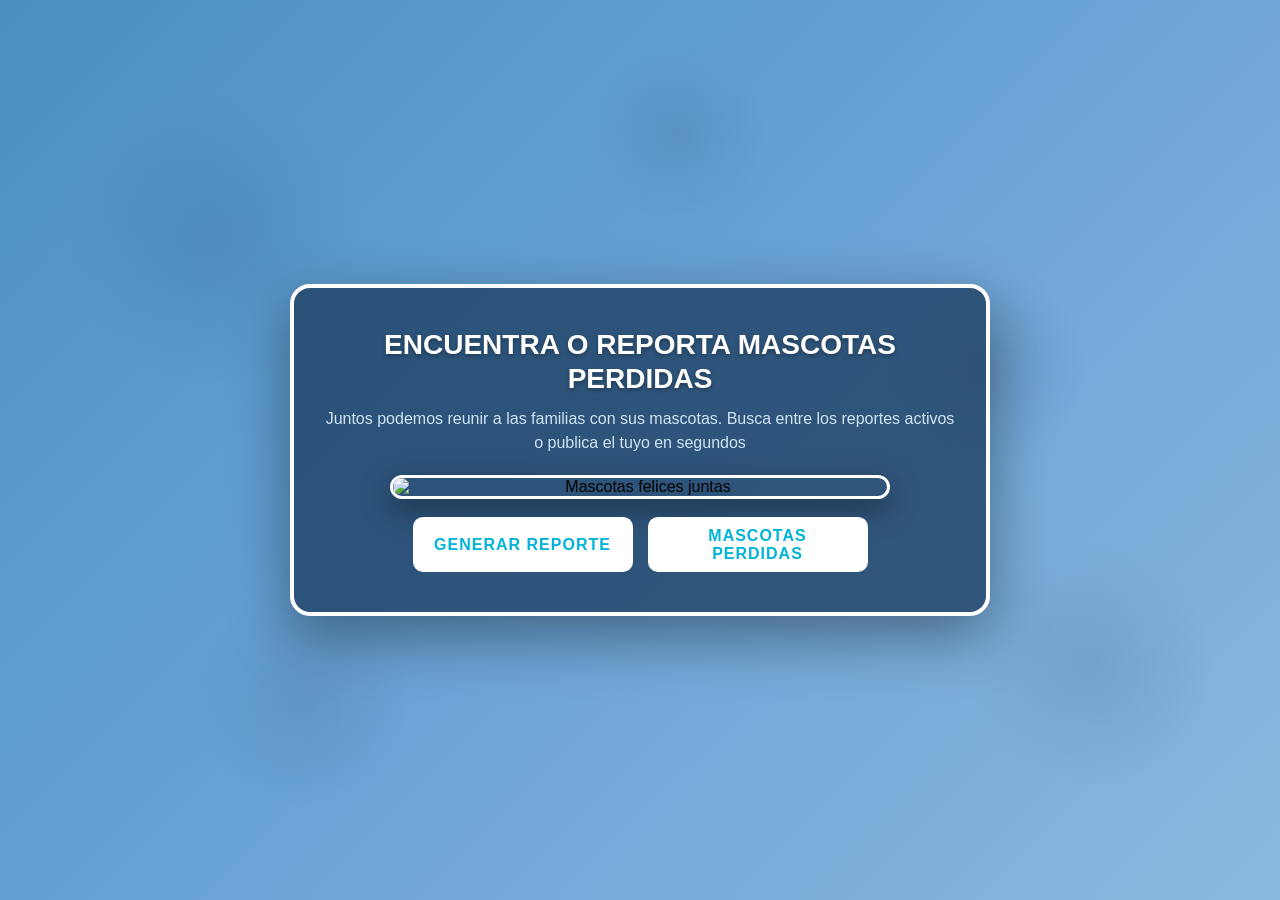
==== public/index.html @ 742f2ed8 "Add files via upload" ====
<!DOCTYPE html>
<html lang="es">
<head>
<meta charset="UTF-8">
<meta name="viewport" content="width=device-width, initial-scale=1.0, maximum-scale=1.0, user-scalable=no">
<title>Inicio de Sesión</title>
<script src='app.js'></script>
<script src='whatsapp.js'></script>
<style>
    * {
        margin: 0;
        padding: 0;
        box-sizing: border-box;
    }
    html, body {
        height: 100%;
        min-height: 100vh;
        font-family: Arial, sans-serif;
        background: linear-gradient(135deg, #4a90c2 0%, #6ba3d6 50%, #8bb8e0 100%);
        overflow: hidden;
        position: relative;
    }
    /* Fondo decorativo con siluetas de mascotas */
    body::before,
    body::after,
    .mascota-fondo-1,
    .mascota-fondo-2,
    .mascota-fondo-3 {
        content: '';
        position: absolute;
        background: radial-gradient(ellipse, rgba(26, 58, 92, 0.12) 0%, transparent 70%);
        border-radius: 50%;
        pointer-events: none;
    }
    body::before {
        width: 300px;
        height: 300px;
        top: 10%;
        left: 5%;
    }
    body::after {
        width: 250px;
        height: 250px;
        top: 60%;
        right: 5%;
    }
    .mascota-fondo-1 {
        width: 200px;
        height: 200px;
        top: 30%;
        right: 15%;
    }
    .mascota-fondo-2 {
        width: 220px;
        height: 220px;
        bottom: 10%;
        left: 15%;
    }
    .mascota-fondo-3 {
        width: 180px;
        height: 180px;
        top: 5%;
        right: 40%;
    }
    .contenedor {
        max-width: 92%;
        width: 700px;
        margin: 0 auto;
        background: rgba(26, 58, 92, 0.75);
        border: 4px solid #ffffff;
        border-radius: 20px;
        padding: clamp(20px, 5vw, 40px) clamp(15px, 6vw, 30px);
        box-shadow: 0 20px 60px rgba(0, 0, 0, 0.4);
        text-align: center;
        position: absolute;
        top: 50%;
        left: 50%;
        transform: translate(-50%, -50%);
    }
    .contenedor label:first-of-type {
        display: block;
        font-size: clamp(20px, 5vw, 28px);
        font-weight: bold;
        color: #ffffff;
        margin-bottom: 12px;
        text-transform: uppercase;
        text-shadow: 0 2px 4px rgba(0,0,0,0.3);
        line-height: 1.2;
    }
    .contenedor label:nth-of-type(2) {
        display: block;
        font-size: clamp(14px, 3vw, 16px);
        color: #d0e4f5;
        margin-bottom: 20px;
        line-height: 1.5;
    }
    .imagen-mascotas {
        width: 100%;
        max-width: 500px;
        border-radius: 15px;
        margin: 0 auto 18px;
        display: block;
        box-shadow: 0 10px 30px rgba(0, 0, 0, 0.4);
        border: 3px solid #ffffff;
        height: auto;
        object-fit: cover;
    }
    .botones-contenedor {
        display: flex;
        flex-direction: row;
        justify-content: center;
        align-items: center;
        flex-wrap: wrap;
        gap: 15px;
    }
    .boton {
        display: flex;
        align-items: center;
        justify-content: center;
        width: 100%;
        max-width: 220px;
        height: 55px;
        padding: 0 15px;
        font-size: clamp(14px, 3vw, 16px);
        font-weight: bold;
        border: 3px solid #ffffff;
        border-radius: 10px;
        cursor: pointer;
        transition: all 0.3s ease;
        text-transform: uppercase;
        letter-spacing: 1px;
        text-decoration: none;
        box-sizing: border-box;
        text-align: center;
        background: #ffffff;
        color: #00b4d8;
    }
    .boton:hover {
        transform: scale(1.05);
        box-shadow: 0 8px 20px rgba(0, 0, 0, 0.3);
        background: #00b4d8;
        color: white;
    }
    /* Ajustes para tablets */
    @media (min-width: 481px) and (max-width: 768px) {
        .imagen-mascotas {
            max-width: 450px;
        }
        .boton {
            max-width: 200px;
        }
    }
    /* Ajustes específicos para móviles pequeños */
    @media (max-width: 480px) {
        .contenedor {
            padding: 25px 20px;
        }
        .imagen-mascotas {
            max-width: 100%;
        }
        .botones-contenedor {
            flex-direction: column;
            gap: 12px;
        }
        .boton {
            max-width: 280px;
            width: 100%;
            height: 52px;
        }
    }
    /* Ajustes para pantallas muy pequeñas */
    @media (max-width: 360px) {
        .contenedor {
            padding: 20px 15px;
        }
        .contenedor label:first-of-type {
            font-size: clamp(18px, 5vw, 22px);
        }
    }
</style>
</head>
<body>
<div class="mascota-fondo-1"></div>
<div class="mascota-fondo-2"></div>
<div class="mascota-fondo-3"></div>
<div class="contenedor">
    <label>ENCUENTRA O REPORTA MASCOTAS PERDIDAS</label>
    <label>Juntos podemos reunir a las familias con sus mascotas. Busca entre los reportes activos o publica el tuyo en segundos</label>
    <img class="imagen-mascotas" 
         src="https://p16-flow-image-sign.ibyteimg.com/tos-mya-i-3rsxbfecgb/rc_gen_image/e1b7b869c3a44c429314dcb44b36f1d7.jpeg~tplv-0es2k971ck-image.image?rcl=20260904044201FB5AF8F26C7F2FDE1BBE&rk3s=8e244e95&rrcfp=02a80fc2&x-expires=1791060145&x-signature=plAm5Fid8jokvyarg852AugbwYA%3D" 
         alt="Mascotas felices juntas"
         loading="lazy">
    <div class="botones-contenedor">
        <a href="registro.html" class="boton iniciar">GENERAR REPORTE</a>
        <a href="sector_mascotas.html" class="boton continuar">MASCOTAS PERDIDAS</a>
    </div>
</div>
</body>
</html>
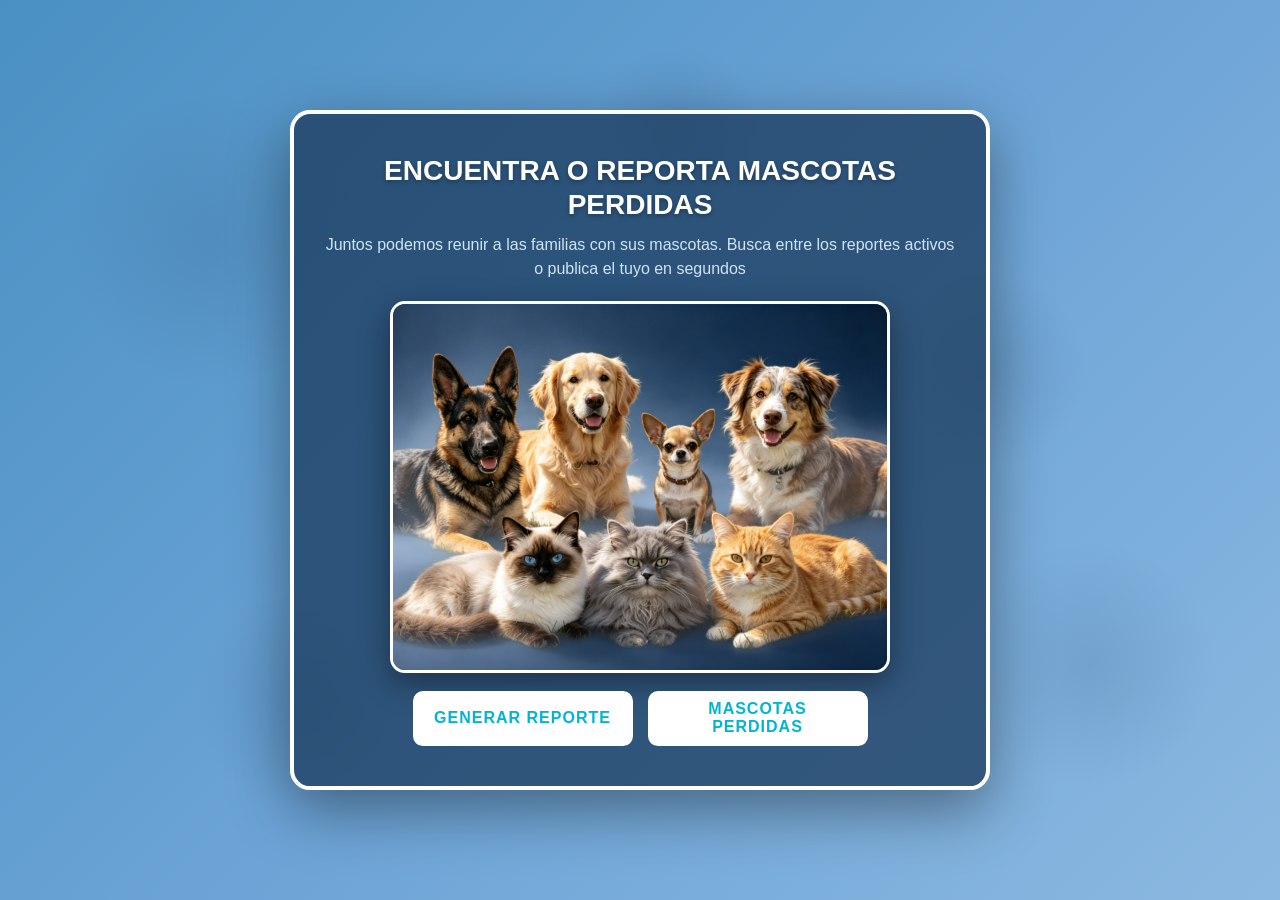
==== commit bafe6478: "Realizando cambios para agregar la imagen y validar la lista de sector de mascotas" ====
--- a/public/index.html
+++ b/public/index.html
@@ -187,12 +187,12 @@
     <label>ENCUENTRA O REPORTA MASCOTAS PERDIDAS</label>
     <label>Juntos podemos reunir a las familias con sus mascotas. Busca entre los reportes activos o publica el tuyo en segundos</label>
     <img class="imagen-mascotas" 
-         src="https://p16-flow-image-sign.ibyteimg.com/tos-mya-i-3rsxbfecgb/rc_gen_image/e1b7b869c3a44c429314dcb44b36f1d7.jpeg~tplv-0es2k971ck-image.image?rcl=20260904044201FB5AF8F26C7F2FDE1BBE&rk3s=8e244e95&rrcfp=02a80fc2&x-expires=1791060145&x-signature=plAm5Fid8jokvyarg852AugbwYA%3D" 
+         src="Captura.PNG" 
          alt="Mascotas felices juntas"
          loading="lazy">
     <div class="botones-contenedor">
         <a href="registro.html" class="boton iniciar">GENERAR REPORTE</a>
-        <a href="sector_mascotas.html" class="boton continuar">MASCOTAS PERDIDAS</a>
+        <a href="sector_de_mascotas.html" class="boton continuar">MASCOTAS PERDIDAS</a>
     </div>
 </div>
 </body>
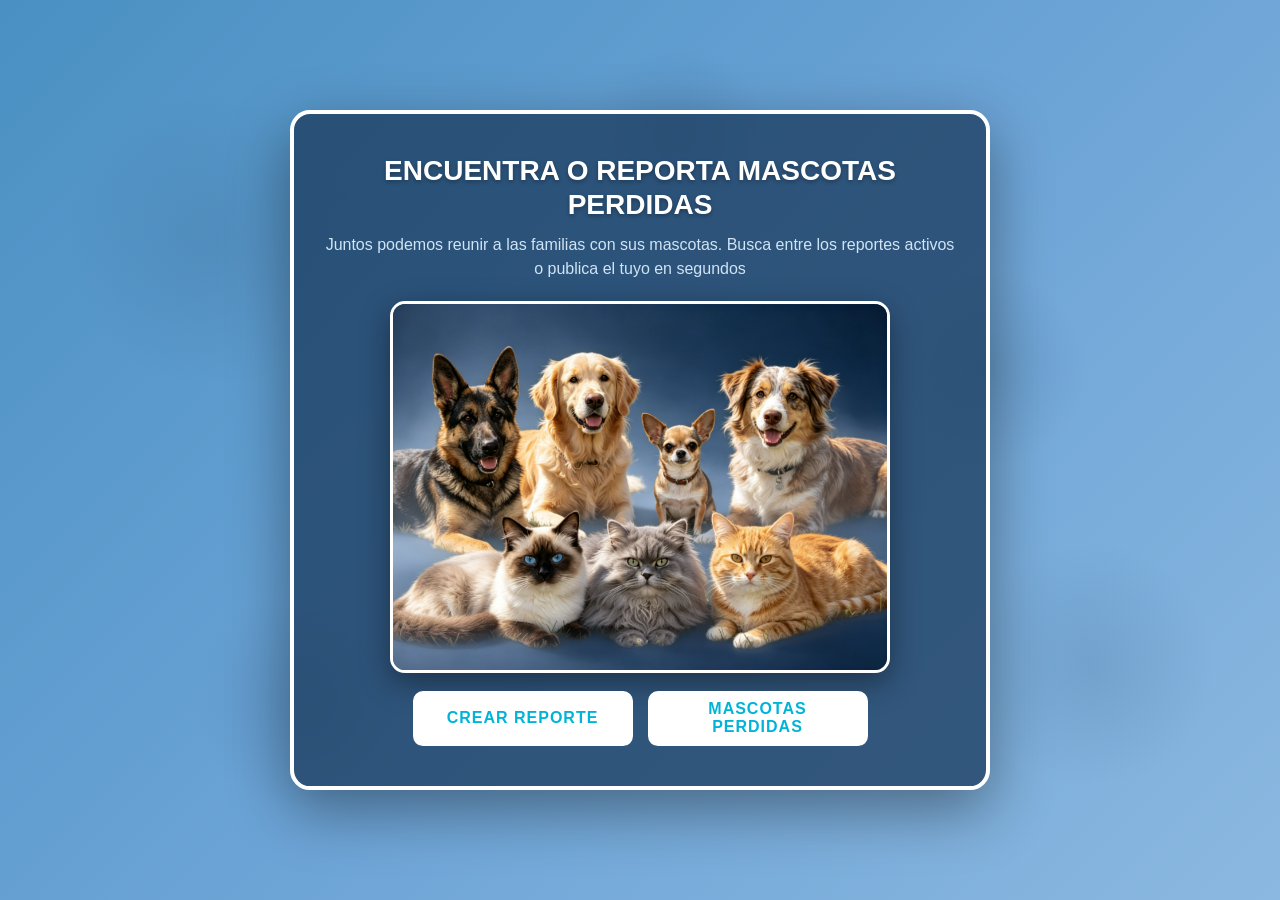
==== commit 78a9dace: "actualizandocodigos" ====
--- a/public/index.html
+++ b/public/index.html
@@ -191,7 +191,7 @@
          alt="Mascotas felices juntas"
          loading="lazy">
     <div class="botones-contenedor">
-        <a href="registro.html" class="boton iniciar">GENERAR REPORTE</a>
+        <a href="registro.html" class="boton iniciar">CREAR REPORTE</a>
         <a href="sector_de_mascotas.html" class="boton continuar">MASCOTAS PERDIDAS</a>
     </div>
 </div>
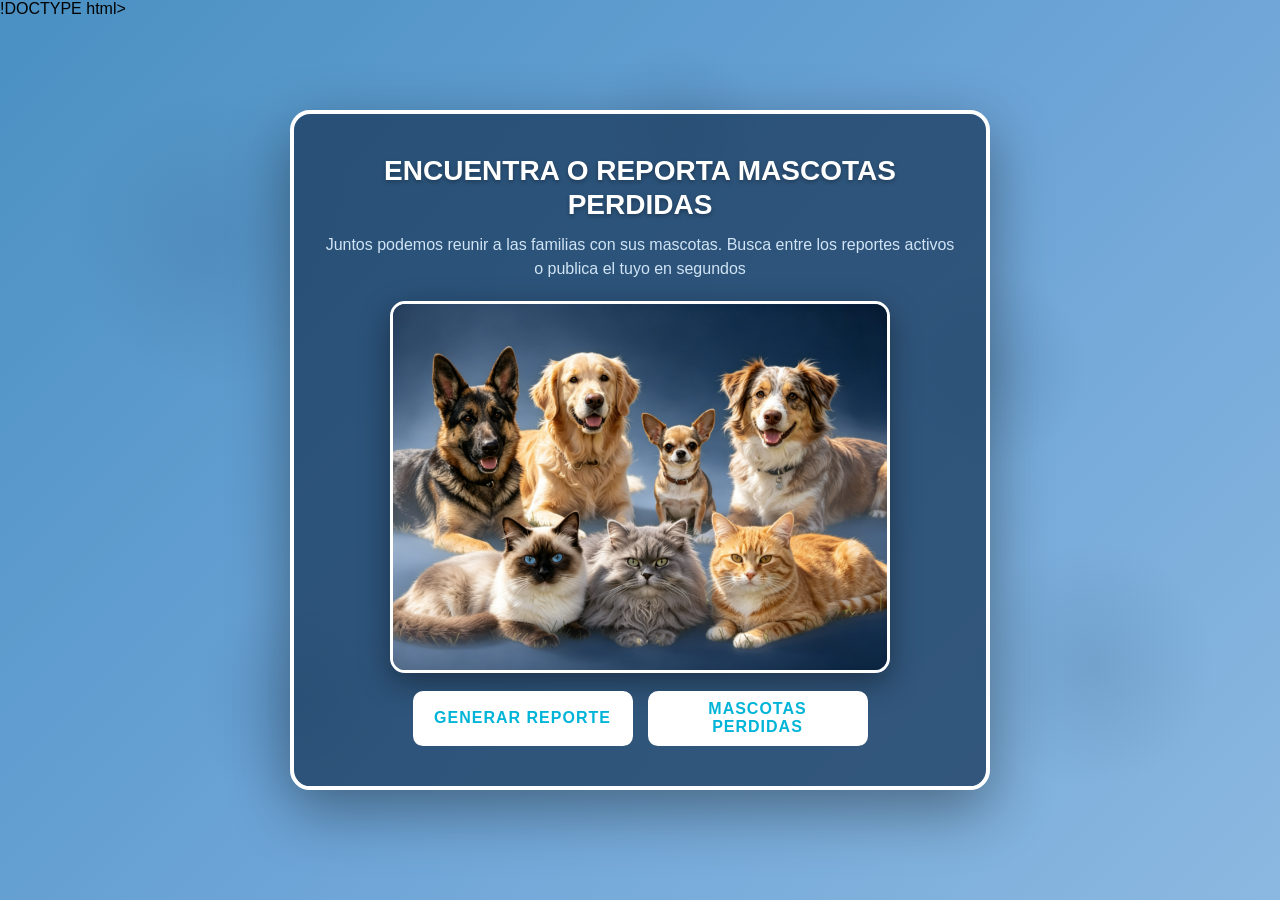
==== commit c21b69f1: "Update index.html" ====
--- a/public/index.html
+++ b/public/index.html
@@ -1,183 +1,13 @@
-<!DOCTYPE html>
+!DOCTYPE html>
 <html lang="es">
 <head>
 <meta charset="UTF-8">
 <meta name="viewport" content="width=device-width, initial-scale=1.0, maximum-scale=1.0, user-scalable=no">
 <title>Inicio de Sesión</title>
+<!-- ✅ Conexión con tu hoja de estilos -->
+<link rel="stylesheet" href="styleIndex.css">
 <script src='app.js'></script>
 <script src='whatsapp.js'></script>
-<style>
-    * {
-        margin: 0;
-        padding: 0;
-        box-sizing: border-box;
-    }
-    html, body {
-        height: 100%;
-        min-height: 100vh;
-        font-family: Arial, sans-serif;
-        background: linear-gradient(135deg, #4a90c2 0%, #6ba3d6 50%, #8bb8e0 100%);
-        overflow: hidden;
-        position: relative;
-    }
-    /* Fondo decorativo con siluetas de mascotas */
-    body::before,
-    body::after,
-    .mascota-fondo-1,
-    .mascota-fondo-2,
-    .mascota-fondo-3 {
-        content: '';
-        position: absolute;
-        background: radial-gradient(ellipse, rgba(26, 58, 92, 0.12) 0%, transparent 70%);
-        border-radius: 50%;
-        pointer-events: none;
-    }
-    body::before {
-        width: 300px;
-        height: 300px;
-        top: 10%;
-        left: 5%;
-    }
-    body::after {
-        width: 250px;
-        height: 250px;
-        top: 60%;
-        right: 5%;
-    }
-    .mascota-fondo-1 {
-        width: 200px;
-        height: 200px;
-        top: 30%;
-        right: 15%;
-    }
-    .mascota-fondo-2 {
-        width: 220px;
-        height: 220px;
-        bottom: 10%;
-        left: 15%;
-    }
-    .mascota-fondo-3 {
-        width: 180px;
-        height: 180px;
-        top: 5%;
-        right: 40%;
-    }
-    .contenedor {
-        max-width: 92%;
-        width: 700px;
-        margin: 0 auto;
-        background: rgba(26, 58, 92, 0.75);
-        border: 4px solid #ffffff;
-        border-radius: 20px;
-        padding: clamp(20px, 5vw, 40px) clamp(15px, 6vw, 30px);
-        box-shadow: 0 20px 60px rgba(0, 0, 0, 0.4);
-        text-align: center;
-        position: absolute;
-        top: 50%;
-        left: 50%;
-        transform: translate(-50%, -50%);
-    }
-    .contenedor label:first-of-type {
-        display: block;
-        font-size: clamp(20px, 5vw, 28px);
-        font-weight: bold;
-        color: #ffffff;
-        margin-bottom: 12px;
-        text-transform: uppercase;
-        text-shadow: 0 2px 4px rgba(0,0,0,0.3);
-        line-height: 1.2;
-    }
-    .contenedor label:nth-of-type(2) {
-        display: block;
-        font-size: clamp(14px, 3vw, 16px);
-        color: #d0e4f5;
-        margin-bottom: 20px;
-        line-height: 1.5;
-    }
-    .imagen-mascotas {
-        width: 100%;
-        max-width: 500px;
-        border-radius: 15px;
-        margin: 0 auto 18px;
-        display: block;
-        box-shadow: 0 10px 30px rgba(0, 0, 0, 0.4);
-        border: 3px solid #ffffff;
-        height: auto;
-        object-fit: cover;
-    }
-    .botones-contenedor {
-        display: flex;
-        flex-direction: row;
-        justify-content: center;
-        align-items: center;
-        flex-wrap: wrap;
-        gap: 15px;
-    }
-    .boton {
-        display: flex;
-        align-items: center;
-        justify-content: center;
-        width: 100%;
-        max-width: 220px;
-        height: 55px;
-        padding: 0 15px;
-        font-size: clamp(14px, 3vw, 16px);
-        font-weight: bold;
-        border: 3px solid #ffffff;
-        border-radius: 10px;
-        cursor: pointer;
-        transition: all 0.3s ease;
-        text-transform: uppercase;
-        letter-spacing: 1px;
-        text-decoration: none;
-        box-sizing: border-box;
-        text-align: center;
-        background: #ffffff;
-        color: #00b4d8;
-    }
-    .boton:hover {
-        transform: scale(1.05);
-        box-shadow: 0 8px 20px rgba(0, 0, 0, 0.3);
-        background: #00b4d8;
-        color: white;
-    }
-    /* Ajustes para tablets */
-    @media (min-width: 481px) and (max-width: 768px) {
-        .imagen-mascotas {
-            max-width: 450px;
-        }
-        .boton {
-            max-width: 200px;
-        }
-    }
-    /* Ajustes específicos para móviles pequeños */
-    @media (max-width: 480px) {
-        .contenedor {
-            padding: 25px 20px;
-        }
-        .imagen-mascotas {
-            max-width: 100%;
-        }
-        .botones-contenedor {
-            flex-direction: column;
-            gap: 12px;
-        }
-        .boton {
-            max-width: 280px;
-            width: 100%;
-            height: 52px;
-        }
-    }
-    /* Ajustes para pantallas muy pequeñas */
-    @media (max-width: 360px) {
-        .contenedor {
-            padding: 20px 15px;
-        }
-        .contenedor label:first-of-type {
-            font-size: clamp(18px, 5vw, 22px);
-        }
-    }
-</style>
 </head>
 <body>
 <div class="mascota-fondo-1"></div>
@@ -191,7 +21,7 @@
          alt="Mascotas felices juntas"
          loading="lazy">
     <div class="botones-contenedor">
-        <a href="registro.html" class="boton iniciar">CREAR REPORTE</a>
+        <a href="registro.html" class="boton iniciar">GENERAR REPORTE</a>
         <a href="sector_de_mascotas.html" class="boton continuar">MASCOTAS PERDIDAS</a>
     </div>
 </div>
--- a/public/styleIndex.css
+++ b/public/styleIndex.css
@@ -0,0 +1,170 @@
+    * {
+        margin: 0;
+        padding: 0;
+        box-sizing: border-box;
+    }
+    html, body {
+        height: 100%;
+        min-height: 100vh;
+        font-family: Arial, sans-serif;
+        background: linear-gradient(135deg, #4a90c2 0%, #6ba3d6 50%, #8bb8e0 100%);
+        overflow: hidden;
+        position: relative;
+    }
+    /* Fondo decorativo con siluetas de mascotas */
+    body::before,
+    body::after,
+    .mascota-fondo-1,
+    .mascota-fondo-2,
+    .mascota-fondo-3 {
+        content: '';
+        position: absolute;
+        background: radial-gradient(ellipse, rgba(26, 58, 92, 0.12) 0%, transparent 70%);
+        border-radius: 50%;
+        pointer-events: none;
+    }
+    body::before {
+        width: 300px;
+        height: 300px;
+        top: 10%;
+        left: 5%;
+    }
+    body::after {
+        width: 250px;
+        height: 250px;
+        top: 60%;
+        right: 5%;
+    }
+    .mascota-fondo-1 {
+        width: 200px;
+        height: 200px;
+        top: 30%;
+        right: 15%;
+    }
+    .mascota-fondo-2 {
+        width: 220px;
+        height: 220px;
+        bottom: 10%;
+        left: 15%;
+    }
+    .mascota-fondo-3 {
+        width: 180px;
+        height: 180px;
+        top: 5%;
+        right: 40%;
+    }
+    .contenedor {
+        max-width: 92%;
+        width: 700px;
+        margin: 0 auto;
+        background: rgba(26, 58, 92, 0.75);
+        border: 4px solid #ffffff;
+        border-radius: 20px;
+        padding: clamp(20px, 5vw, 40px) clamp(15px, 6vw, 30px);
+        box-shadow: 0 20px 60px rgba(0, 0, 0, 0.4);
+        text-align: center;
+        position: absolute;
+        top: 50%;
+        left: 50%;
+        transform: translate(-50%, -50%);
+    }
+    .contenedor label:first-of-type {
+        display: block;
+        font-size: clamp(20px, 5vw, 28px);
+        font-weight: bold;
+        color: #ffffff;
+        margin-bottom: 12px;
+        text-transform: uppercase;
+        text-shadow: 0 2px 4px rgba(0,0,0,0.3);
+        line-height: 1.2;
+    }
+    .contenedor label:nth-of-type(2) {
+        display: block;
+        font-size: clamp(14px, 3vw, 16px);
+        color: #d0e4f5;
+        margin-bottom: 20px;
+        line-height: 1.5;
+    }
+    .imagen-mascotas {
+        width: 100%;
+        max-width: 500px;
+        border-radius: 15px;
+        margin: 0 auto 18px;
+        display: block;
+        box-shadow: 0 10px 30px rgba(0, 0, 0, 0.4);
+        border: 3px solid #ffffff;
+        height: auto;
+        object-fit: cover;
+    }
+    .botones-contenedor {
+        display: flex;
+        flex-direction: row;
+        justify-content: center;
+        align-items: center;
+        flex-wrap: wrap;
+        gap: 15px;
+    }
+    .boton {
+        display: flex;
+        align-items: center;
+        justify-content: center;
+        width: 100%;
+        max-width: 220px;
+        height: 55px;
+        padding: 0 15px;
+        font-size: clamp(14px, 3vw, 16px);
+        font-weight: bold;
+        border: 3px solid #ffffff;
+        border-radius: 10px;
+        cursor: pointer;
+        transition: all 0.3s ease;
+        text-transform: uppercase;
+        letter-spacing: 1px;
+        text-decoration: none;
+        box-sizing: border-box;
+        text-align: center;
+        background: #ffffff;
+        color: #00b4d8;
+    }
+    .boton:hover {
+        transform: scale(1.05);
+        box-shadow: 0 8px 20px rgba(0, 0, 0, 0.3);
+        background: #00b4d8;
+        color: white;
+    }
+    /* Ajustes para tablets */
+    @media (min-width: 481px) and (max-width: 768px) {
+        .imagen-mascotas {
+            max-width: 450px;
+        }
+        .boton {
+            max-width: 200px;
+        }
+    }
+    /* Ajustes específicos para móviles pequeños */
+    @media (max-width: 480px) {
+        .contenedor {
+            padding: 25px 20px;
+        }
+        .imagen-mascotas {
+            max-width: 100%;
+        }
+        .botones-contenedor {
+            flex-direction: column;
+            gap: 12px;
+        }
+        .boton {
+            max-width: 280px;
+            width: 100%;
+            height: 52px;
+        }
+    }
+    /* Ajustes para pantallas muy pequeñas */
+    @media (max-width: 360px) {
+        .contenedor {
+            padding: 20px 15px;
+        }
+        .contenedor label:first-of-type {
+            font-size: clamp(18px, 5vw, 22px);
+        }
+    }
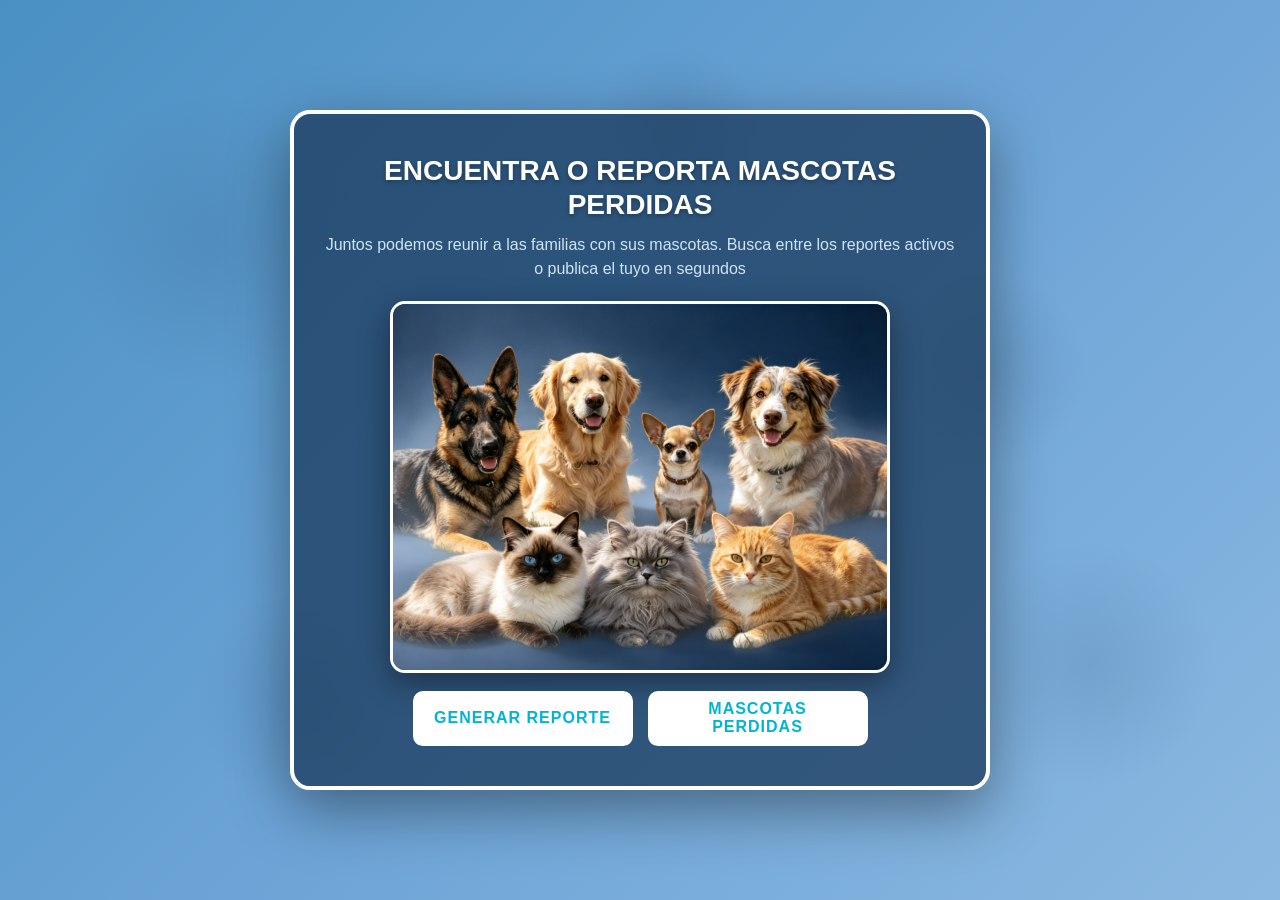
==== commit a7efad2e: "cambios hechos" ====
--- a/public/index.html
+++ b/public/index.html
@@ -1,4 +1,4 @@
-!DOCTYPE html>
+<!DOCTYPE html>
 <html lang="es">
 <head>
 <meta charset="UTF-8">
@@ -26,4 +26,4 @@
     </div>
 </div>
 </body>
-</html>
+</html>
--- a/public/styleIndex.css
+++ b/public/styleIndex.css
@@ -1,170 +1,170 @@
-    * {
-        margin: 0;
-        padding: 0;
-        box-sizing: border-box;
-    }
-    html, body {
-        height: 100%;
-        min-height: 100vh;
-        font-family: Arial, sans-serif;
-        background: linear-gradient(135deg, #4a90c2 0%, #6ba3d6 50%, #8bb8e0 100%);
-        overflow: hidden;
-        position: relative;
-    }
-    /* Fondo decorativo con siluetas de mascotas */
-    body::before,
-    body::after,
-    .mascota-fondo-1,
-    .mascota-fondo-2,
-    .mascota-fondo-3 {
-        content: '';
-        position: absolute;
-        background: radial-gradient(ellipse, rgba(26, 58, 92, 0.12) 0%, transparent 70%);
-        border-radius: 50%;
-        pointer-events: none;
-    }
-    body::before {
-        width: 300px;
-        height: 300px;
-        top: 10%;
-        left: 5%;
-    }
-    body::after {
-        width: 250px;
-        height: 250px;
-        top: 60%;
-        right: 5%;
-    }
-    .mascota-fondo-1 {
-        width: 200px;
-        height: 200px;
-        top: 30%;
-        right: 15%;
-    }
-    .mascota-fondo-2 {
-        width: 220px;
-        height: 220px;
-        bottom: 10%;
-        left: 15%;
-    }
-    .mascota-fondo-3 {
-        width: 180px;
-        height: 180px;
-        top: 5%;
-        right: 40%;
-    }
-    .contenedor {
-        max-width: 92%;
-        width: 700px;
-        margin: 0 auto;
-        background: rgba(26, 58, 92, 0.75);
-        border: 4px solid #ffffff;
-        border-radius: 20px;
-        padding: clamp(20px, 5vw, 40px) clamp(15px, 6vw, 30px);
-        box-shadow: 0 20px 60px rgba(0, 0, 0, 0.4);
-        text-align: center;
-        position: absolute;
-        top: 50%;
-        left: 50%;
-        transform: translate(-50%, -50%);
-    }
-    .contenedor label:first-of-type {
-        display: block;
-        font-size: clamp(20px, 5vw, 28px);
-        font-weight: bold;
-        color: #ffffff;
-        margin-bottom: 12px;
-        text-transform: uppercase;
-        text-shadow: 0 2px 4px rgba(0,0,0,0.3);
-        line-height: 1.2;
-    }
-    .contenedor label:nth-of-type(2) {
-        display: block;
-        font-size: clamp(14px, 3vw, 16px);
-        color: #d0e4f5;
-        margin-bottom: 20px;
-        line-height: 1.5;
-    }
-    .imagen-mascotas {
-        width: 100%;
-        max-width: 500px;
-        border-radius: 15px;
-        margin: 0 auto 18px;
-        display: block;
-        box-shadow: 0 10px 30px rgba(0, 0, 0, 0.4);
-        border: 3px solid #ffffff;
-        height: auto;
-        object-fit: cover;
-    }
-    .botones-contenedor {
-        display: flex;
-        flex-direction: row;
-        justify-content: center;
-        align-items: center;
-        flex-wrap: wrap;
-        gap: 15px;
-    }
-    .boton {
-        display: flex;
-        align-items: center;
-        justify-content: center;
-        width: 100%;
-        max-width: 220px;
-        height: 55px;
-        padding: 0 15px;
-        font-size: clamp(14px, 3vw, 16px);
-        font-weight: bold;
-        border: 3px solid #ffffff;
-        border-radius: 10px;
-        cursor: pointer;
-        transition: all 0.3s ease;
-        text-transform: uppercase;
-        letter-spacing: 1px;
-        text-decoration: none;
-        box-sizing: border-box;
-        text-align: center;
-        background: #ffffff;
-        color: #00b4d8;
-    }
-    .boton:hover {
-        transform: scale(1.05);
-        box-shadow: 0 8px 20px rgba(0, 0, 0, 0.3);
-        background: #00b4d8;
-        color: white;
-    }
-    /* Ajustes para tablets */
-    @media (min-width: 481px) and (max-width: 768px) {
-        .imagen-mascotas {
-            max-width: 450px;
-        }
-        .boton {
-            max-width: 200px;
-        }
-    }
-    /* Ajustes específicos para móviles pequeños */
-    @media (max-width: 480px) {
-        .contenedor {
-            padding: 25px 20px;
-        }
-        .imagen-mascotas {
-            max-width: 100%;
-        }
-        .botones-contenedor {
-            flex-direction: column;
-            gap: 12px;
-        }
-        .boton {
-            max-width: 280px;
-            width: 100%;
-            height: 52px;
-        }
-    }
-    /* Ajustes para pantallas muy pequeñas */
-    @media (max-width: 360px) {
-        .contenedor {
-            padding: 20px 15px;
-        }
-        .contenedor label:first-of-type {
-            font-size: clamp(18px, 5vw, 22px);
-        }
-    }
+    * {
+        margin: 0;
+        padding: 0;
+        box-sizing: border-box;
+    }
+    html, body {
+        height: 100%;
+        min-height: 100vh;
+        font-family: Arial, sans-serif;
+        background: linear-gradient(135deg, #4a90c2 0%, #6ba3d6 50%, #8bb8e0 100%);
+        overflow: hidden;
+        position: relative;
+    }
+    /* Fondo decorativo con siluetas de mascotas */
+    body::before,
+    body::after,
+    .mascota-fondo-1,
+    .mascota-fondo-2,
+    .mascota-fondo-3 {
+        content: '';
+        position: absolute;
+        background: radial-gradient(ellipse, rgba(26, 58, 92, 0.12) 0%, transparent 70%);
+        border-radius: 50%;
+        pointer-events: none;
+    }
+    body::before {
+        width: 300px;
+        height: 300px;
+        top: 10%;
+        left: 5%;
+    }
+    body::after {
+        width: 250px;
+        height: 250px;
+        top: 60%;
+        right: 5%;
+    }
+    .mascota-fondo-1 {
+        width: 200px;
+        height: 200px;
+        top: 30%;
+        right: 15%;
+    }
+    .mascota-fondo-2 {
+        width: 220px;
+        height: 220px;
+        bottom: 10%;
+        left: 15%;
+    }
+    .mascota-fondo-3 {
+        width: 180px;
+        height: 180px;
+        top: 5%;
+        right: 40%;
+    }
+    .contenedor {
+        max-width: 92%;
+        width: 700px;
+        margin: 0 auto;
+        background: rgba(26, 58, 92, 0.75);
+        border: 4px solid #ffffff;
+        border-radius: 20px;
+        padding: clamp(20px, 5vw, 40px) clamp(15px, 6vw, 30px);
+        box-shadow: 0 20px 60px rgba(0, 0, 0, 0.4);
+        text-align: center;
+        position: absolute;
+        top: 50%;
+        left: 50%;
+        transform: translate(-50%, -50%);
+    }
+    .contenedor label:first-of-type {
+        display: block;
+        font-size: clamp(20px, 5vw, 28px);
+        font-weight: bold;
+        color: #ffffff;
+        margin-bottom: 12px;
+        text-transform: uppercase;
+        text-shadow: 0 2px 4px rgba(0,0,0,0.3);
+        line-height: 1.2;
+    }
+    .contenedor label:nth-of-type(2) {
+        display: block;
+        font-size: clamp(14px, 3vw, 16px);
+        color: #d0e4f5;
+        margin-bottom: 20px;
+        line-height: 1.5;
+    }
+    .imagen-mascotas {
+        width: 100%;
+        max-width: 500px;
+        border-radius: 15px;
+        margin: 0 auto 18px;
+        display: block;
+        box-shadow: 0 10px 30px rgba(0, 0, 0, 0.4);
+        border: 3px solid #ffffff;
+        height: auto;
+        object-fit: cover;
+    }
+    .botones-contenedor {
+        display: flex;
+        flex-direction: row;
+        justify-content: center;
+        align-items: center;
+        flex-wrap: wrap;
+        gap: 15px;
+    }
+    .boton {
+        display: flex;
+        align-items: center;
+        justify-content: center;
+        width: 100%;
+        max-width: 220px;
+        height: 55px;
+        padding: 0 15px;
+        font-size: clamp(14px, 3vw, 16px);
+        font-weight: bold;
+        border: 3px solid #ffffff;
+        border-radius: 10px;
+        cursor: pointer;
+        transition: all 0.3s ease;
+        text-transform: uppercase;
+        letter-spacing: 1px;
+        text-decoration: none;
+        box-sizing: border-box;
+        text-align: center;
+        background: #ffffff;
+        color: #00b4d8;
+    }
+    .boton:hover {
+        transform: scale(1.05);
+        box-shadow: 0 8px 20px rgba(0, 0, 0, 0.3);
+        background: #00b4d8;
+        color: white;
+    }
+    /* Ajustes para tablets */
+    @media (min-width: 481px) and (max-width: 768px) {
+        .imagen-mascotas {
+            max-width: 450px;
+        }
+        .boton {
+            max-width: 200px;
+        }
+    }
+    /* Ajustes específicos para móviles pequeños */
+    @media (max-width: 480px) {
+        .contenedor {
+            padding: 25px 20px;
+        }
+        .imagen-mascotas {
+            max-width: 100%;
+        }
+        .botones-contenedor {
+            flex-direction: column;
+            gap: 12px;
+        }
+        .boton {
+            max-width: 280px;
+            width: 100%;
+            height: 52px;
+        }
+    }
+    /* Ajustes para pantallas muy pequeñas */
+    @media (max-width: 360px) {
+        .contenedor {
+            padding: 20px 15px;
+        }
+        .contenedor label:first-of-type {
+            font-size: clamp(18px, 5vw, 22px);
+        }
+    }
